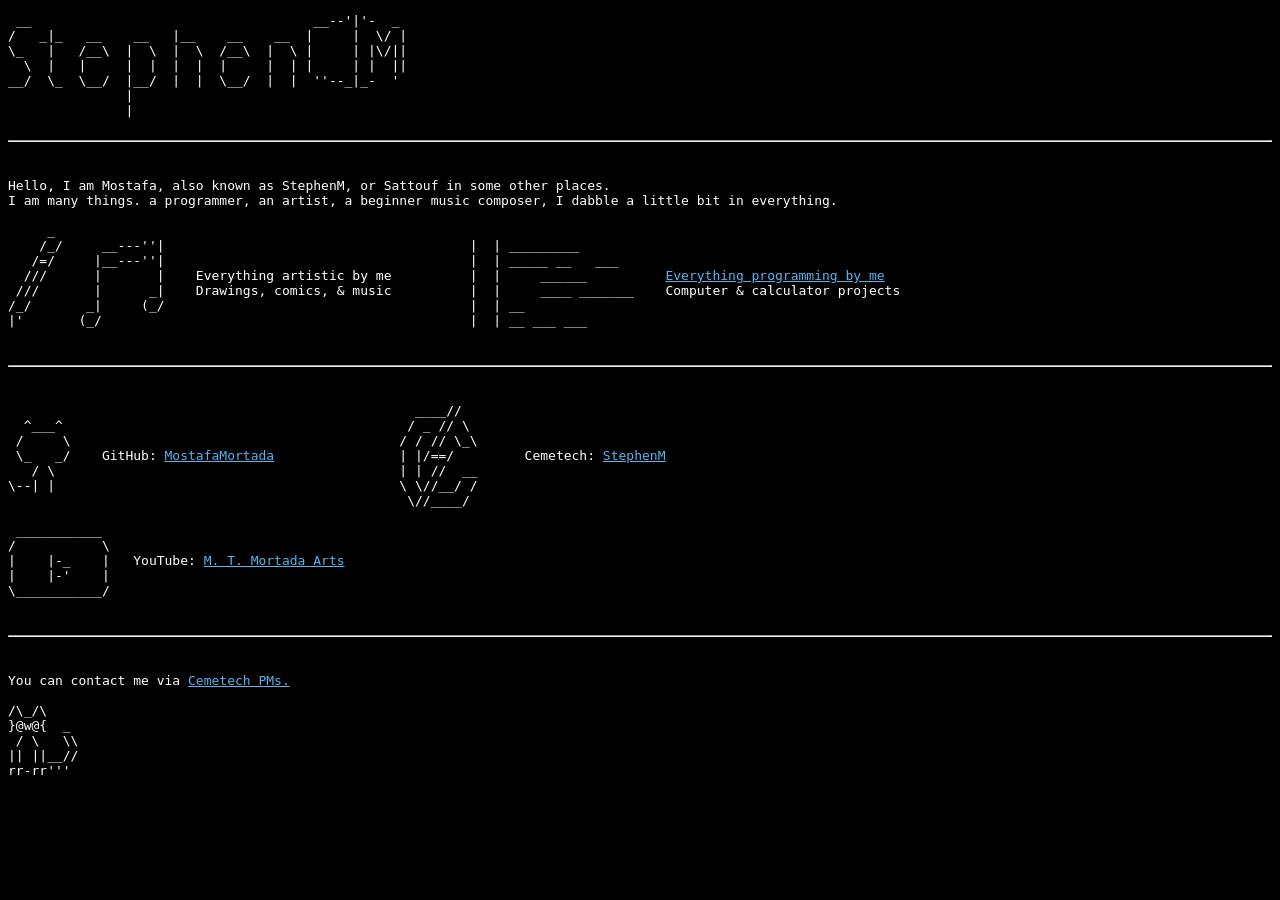
==== index.html @ a6961f84 "Add stylesheet link and remove inline styles" ====
<!DOCTYPE html>
<html>
	<head>
		<link rel="stylesheet" href="style.css">
		<title>Mostafa</title>
	</head>
	<body>
		<pre>
 __                                    __--'|'-  _
/   _|_   __    __   |__    __    __  |     |  \/ |
\_   |   /__\  |  \  |  \  /__\  |  \ |     | |\/||
  \  |   |     |  |  |  |  |     |  | |     | |  ||
__/  \_  \__/  |__/  |  |  \__/  |  |  ''--_|_-  '
               |
               |

<hr>

Hello, I am Mostafa, also known as StephenM, or Sattouf in some other places.
I am many things. a programmer, an artist, a beginner music composer, I dabble a little bit in everything.

     _
    /_/     __---''|                                       |  | _________
   /=/     |__---''|                                       |  | _____ __   ___
  ///      |       |    Everything artistic by me          |  |     ______          <a href="projects.html">Everything programming by me</a>
 ///       |      _|    Drawings, comics, & music          |  |     ____ _______    Computer & calculator projects
/_/       _|     (_/                                       |  | __
|'       (_/                                               |  | __ ___ ___


<hr>

                                                    ____//
  ^___^                                            / _ // \
 /     \                                          / / // \_\
 \_   _/    GitHub: <a href="https://mostafamortada.github.io">MostafaMortada</a>                | |/==/         Cemetech: <a href="https://cemetech.net/users/StephenM">StephenM</a>
   / \                                            | | //  __
\--| |                                            \ \//__/ /
                                                   \//____/

 ___________
/           \
|    |-_    |   YouTube: <a href="https://youtube.com/@mtmortadaarts">M. T. Mortada Arts</a>
|    |-'    |
\___________/


<hr>

You can contact me via <a href="https://www.cemetech.net/messages/">Cemetech PMs.</a>

/\_/\
}@w@{  _
 / \   \\
|| ||__//
rr-rr'''

		</pre>
	</body>
</html>
---- style.css ----
/* Thank you ti_kid for this file :))) */

body {
  background-color: black;
  color: white;
  font-family: monospace;
}

/* unvisited link */
a:link {
  color: #58b4ed;
}

/* visited link */
a:visited {
  color: #aa44ff;
}

/* mouse hover */
a:hover {
  color: #00cc88;
}

/* active (clicked) */
a:active {
  color: #58edca;
}

.tiny-link {
  font-size: 15px;     /* make it tiny */
  text-decoration: none;
}
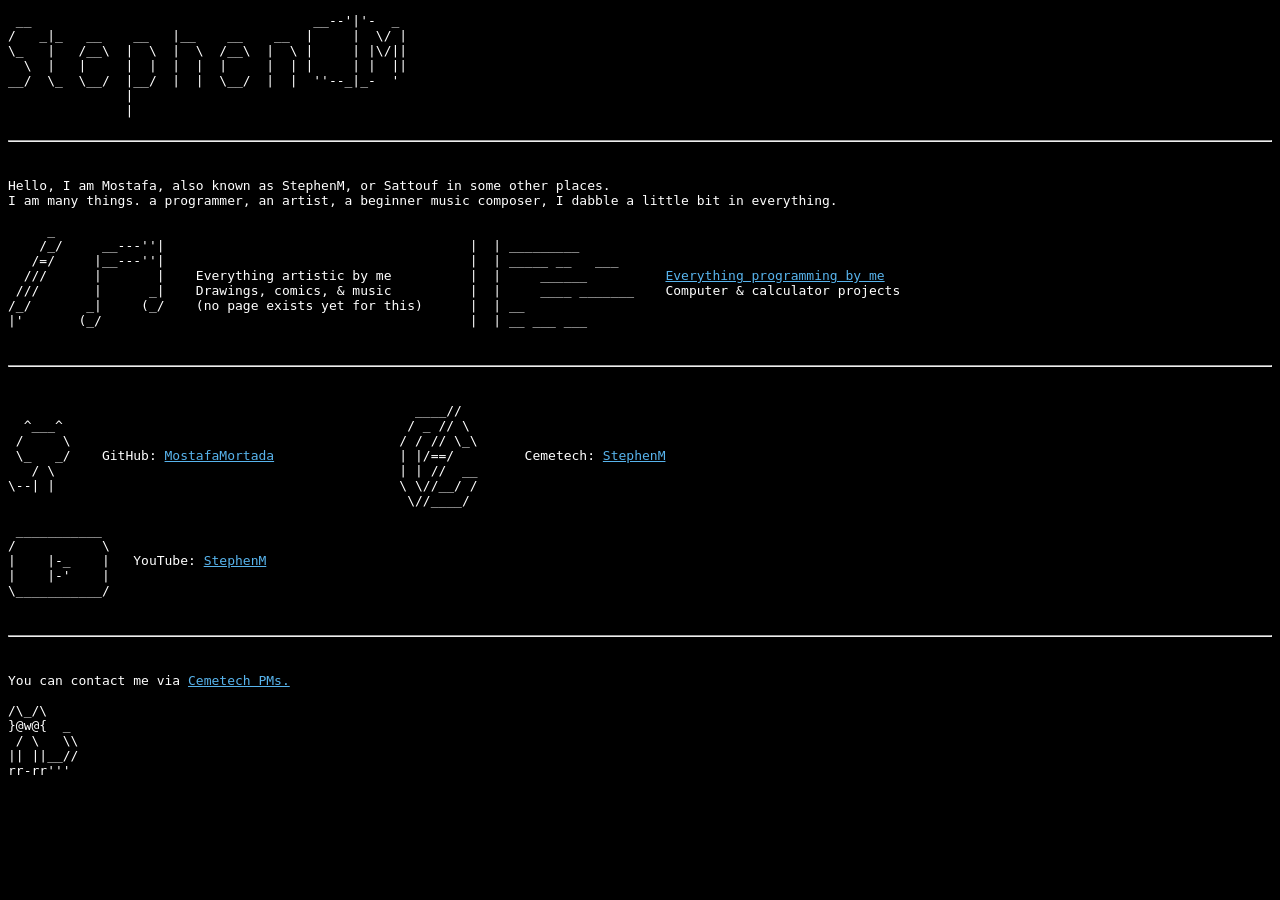
==== commit 66345541: "Update GitHub link in index.html" ====
--- a/index.html
+++ b/index.html
@@ -24,7 +24,7 @@
    /=/     |__---''|                                       |  | _____ __   ___
   ///      |       |    Everything artistic by me          |  |     ______          <a href="projects.html">Everything programming by me</a>
  ///       |      _|    Drawings, comics, & music          |  |     ____ _______    Computer & calculator projects
-/_/       _|     (_/                                       |  | __
+/_/       _|     (_/    (no page exists yet for this)      |  | __
 |'       (_/                                               |  | __ ___ ___
 
 
@@ -33,14 +33,14 @@
                                                     ____//
   ^___^                                            / _ // \
  /     \                                          / / // \_\
- \_   _/    GitHub: <a href="https://mostafamortada.github.io">MostafaMortada</a>                | |/==/         Cemetech: <a href="https://cemetech.net/users/StephenM">StephenM</a>
+ \_   _/    GitHub: <a href="https://github.com/MostafaMortada">MostafaMortada</a>                | |/==/         Cemetech: <a href="https://cemetech.net/users/StephenM">StephenM</a>
    / \                                            | | //  __
 \--| |                                            \ \//__/ /
                                                    \//____/
 
  ___________
 /           \
-|    |-_    |   YouTube: <a href="https://youtube.com/@mtmortadaarts">M. T. Mortada Arts</a>
+|    |-_    |   YouTube: <a href="https://youtube.com/@StephenM_MMortada">StephenM</a>
 |    |-'    |
 \___________/
 
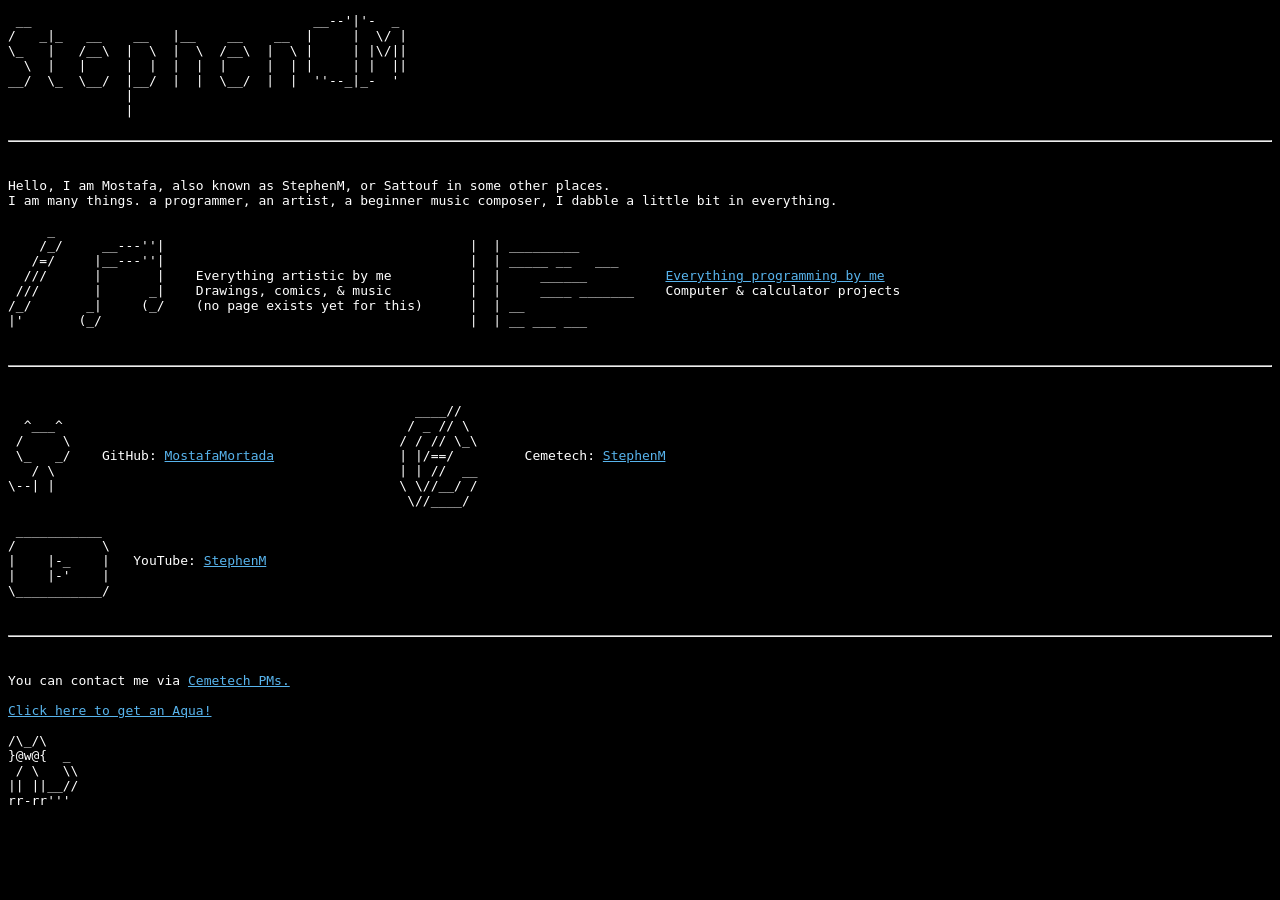
==== commit e563f9ce: "Add link to Aqua page in index.html" ====
--- a/index.html
+++ b/index.html
@@ -49,6 +49,8 @@
 
 You can contact me via <a href="https://www.cemetech.net/messages/">Cemetech PMs.</a>
 
+<a href="aqua.html">Click here to get an Aqua!</a>
+
 /\_/\
 }@w@{  _
  / \   \\
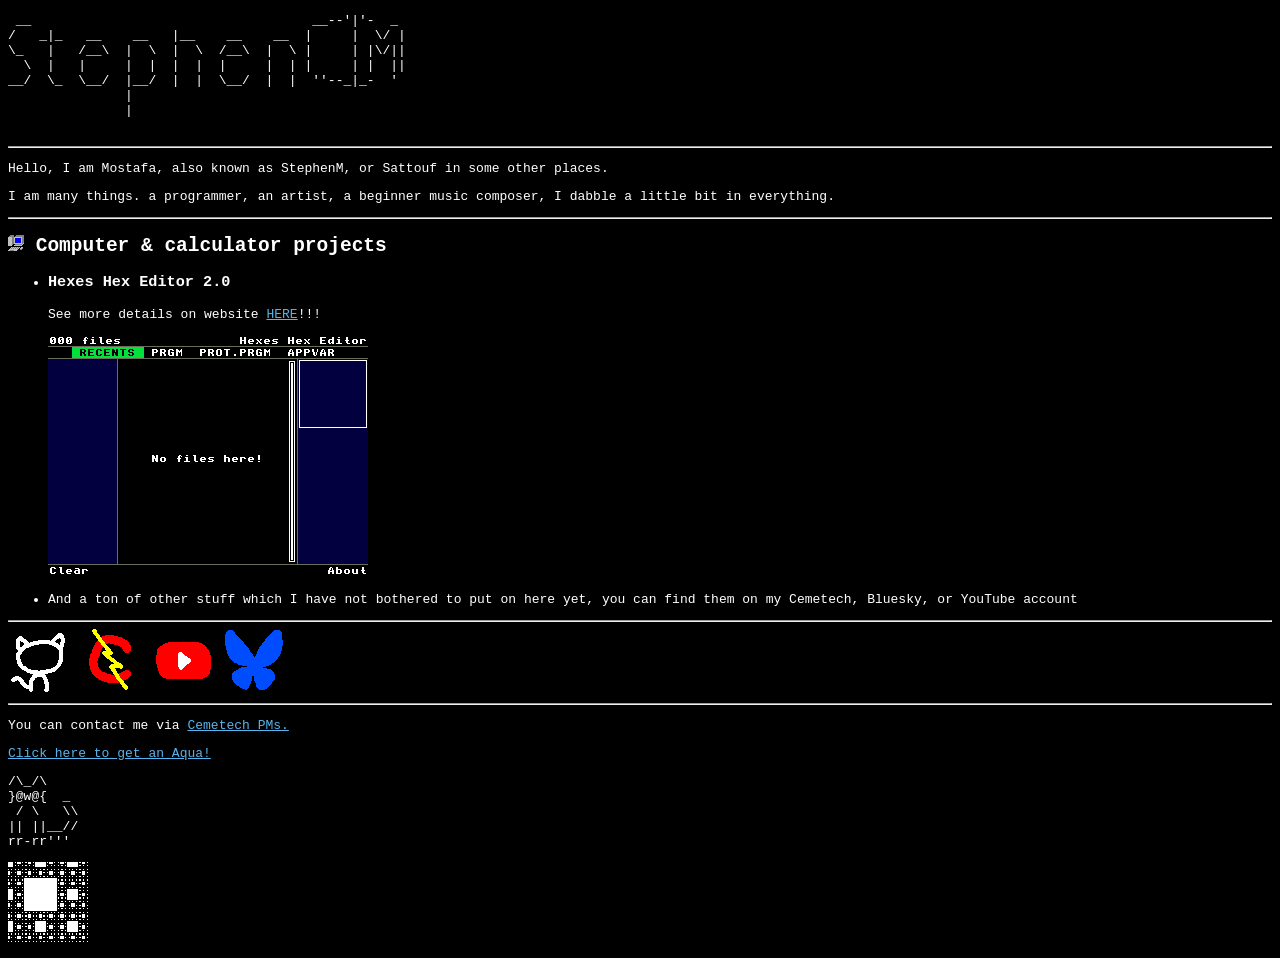
==== commit 046ff244: "new main site" ====
--- a/index.html
+++ b/index.html
@@ -13,50 +13,42 @@
 __/  \_  \__/  |__/  |  |  \__/  |  |  ''--_|_-  '
                |
                |
+		</pre>
+		<hr>
 
-<hr>
+		<p>Hello, I am Mostafa, also known as StephenM, or Sattouf in some other places.</p>
+		<p>I am many things. a programmer, an artist, a beginner music composer, I dabble a little bit in everything.<p>
 
-Hello, I am Mostafa, also known as StephenM, or Sattouf in some other places.
-I am many things. a programmer, an artist, a beginner music composer, I dabble a little bit in everything.
+		<hr>
+		<h2><img src="images/pc.png"> Computer & calculator projects</h2>
+		<ul>
+			<li><h3>Hexes Hex Editor 2.0</h3><p>See more details on website <a href="hexes/index.html">HERE</a>!!!</p>
+			<img src="hexes/images/release/demo.gif"></li>
+			<li><p>And a ton of other stuff which I have not bothered to put on here yet, you can find them on my Cemetech, Bluesky, or YouTube account</p></li>
+		</ul>
 
-     _
-    /_/     __---''|                                       |  | _________
-   /=/     |__---''|                                       |  | _____ __   ___
-  ///      |       |    Everything artistic by me          |  |     ______          <a href="projects.html">Everything programming by me</a>
- ///       |      _|    Drawings, comics, & music          |  |     ____ _______    Computer & calculator projects
-/_/       _|     (_/    (no page exists yet for this)      |  | __
-|'       (_/                                               |  | __ ___ ___
+		<hr>
+		<a href="https://github.com/MostafaMortada"><img src="images/icon-github.png"></a>
+		<a href="https://cemetech.net/users/StephenM"><img src="images/icon-cemetech.png"></a>
+		<a href="https://youtube.com/@StephenM_MMortada"><img src="images/icon-yt.png"></a>
+		<a href="https://bsky.app/profile/mostafatqmtd.bsky.social"><img src="images/icon-bsky.png"></a>
 
+		<hr>
 
-<hr>
+		<p>
+			You can contact me via <a href="https://www.cemetech.net/messages/">Cemetech PMs.</a>
+		</p>
 
-                                                    ____//
-  ^___^                                            / _ // \
- /     \                                          / / // \_\
- \_   _/    GitHub: <a href="https://github.com/MostafaMortada">MostafaMortada</a>                | |/==/         Cemetech: <a href="https://cemetech.net/users/StephenM">StephenM</a>
-   / \                                            | | //  __
-\--| |                                            \ \//__/ /
-                                                   \//____/
+		<p><a href="aqua.html">Click here to get an Aqua!</a></p>
 
- ___________
-/           \
-|    |-_    |   YouTube: <a href="https://youtube.com/@StephenM_MMortada">StephenM</a>
-|    |-'    |
-\___________/
-
-
-<hr>
-
-You can contact me via <a href="https://www.cemetech.net/messages/">Cemetech PMs.</a>
-
-<a href="aqua.html">Click here to get an Aqua!</a>
-
+<pre>
 /\_/\
 }@w@{  _
  / \   \\
 || ||__//
 rr-rr'''
+</pre>
 
-		</pre>
+		<p><img src="images/square.gif"></p>
 	</body>
 </html>
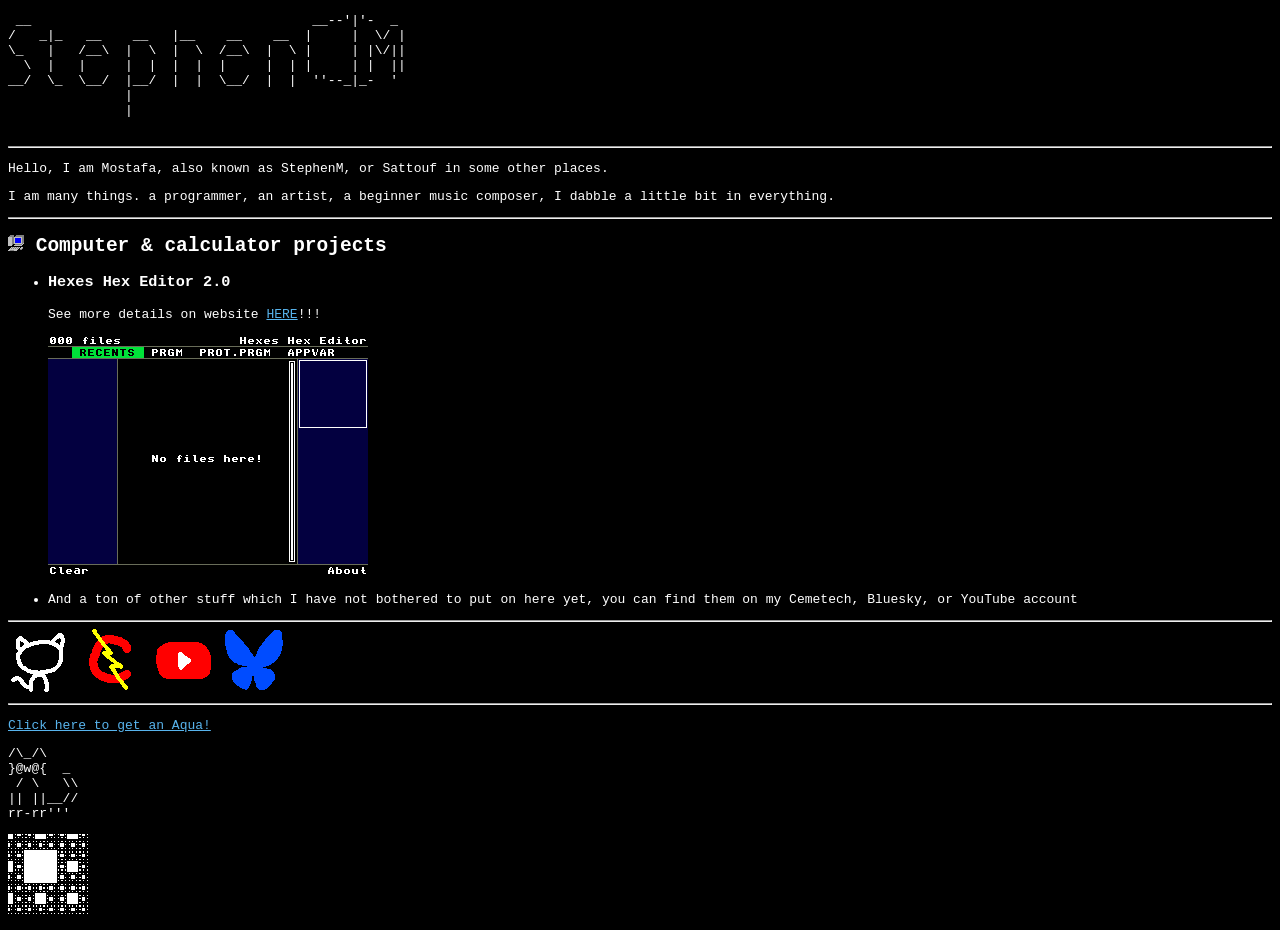
==== commit 5a94d2ff: "removed contact" ====
--- a/index.html
+++ b/index.html
@@ -35,10 +35,6 @@
 
 		<hr>
 
-		<p>
-			You can contact me via <a href="https://www.cemetech.net/messages/">Cemetech PMs.</a>
-		</p>
-
 		<p><a href="aqua.html">Click here to get an Aqua!</a></p>
 
 <pre>
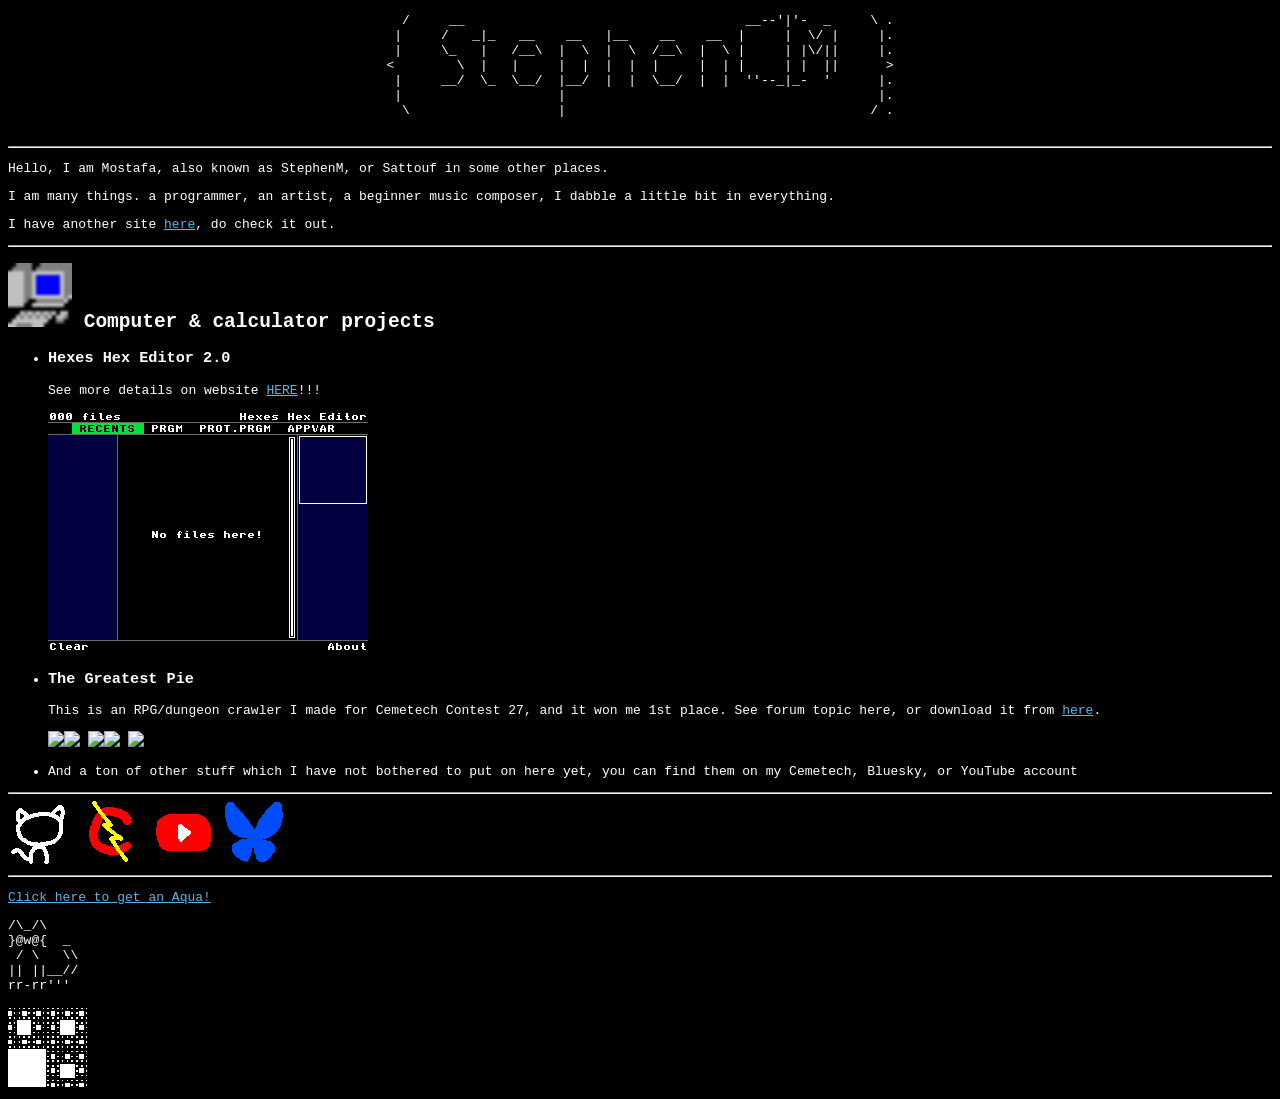
==== commit 4b635884: "added pie" ====
--- a/index.html
+++ b/index.html
@@ -5,25 +5,32 @@
 		<title>Mostafa</title>
 	</head>
 	<body>
-		<pre>
- __                                    __--'|'-  _
-/   _|_   __    __   |__    __    __  |     |  \/ |
-\_   |   /__\  |  \  |  \  /__\  |  \ |     | |\/||
-  \  |   |     |  |  |  |  |     |  | |     | |  ||
-__/  \_  \__/  |__/  |  |  \__/  |  |  ''--_|_-  '
-               |
-               |
+		<pre style="text-align: center;">
+  /     __                                    __--'|'-  _     \ .
+ |     /   _|_   __    __   |__    __    __  |     |  \/ |     |.
+ |     \_   |   /__\  |  \  |  \  /__\  |  \ |     | |\/||     |.
+<        \  |   |     |  |  |  |  |     |  | |     | |  ||      >
+ |     __/  \_  \__/  |__/  |  |  \__/  |  |  ''--_|_-  '      |.
+ |                    |                                        |.
+  \                   |                                       / .
 		</pre>
 		<hr>
 
 		<p>Hello, I am Mostafa, also known as StephenM, or Sattouf in some other places.</p>
 		<p>I am many things. a programmer, an artist, a beginner music composer, I dabble a little bit in everything.<p>
+		<p>I have another site <a href="https://stephenm.neocities.org/">here</a>, do check it out.</p>
 
 		<hr>
-		<h2><img src="images/pc.png"> Computer & calculator projects</h2>
+		<h2><img src="images/pc.png" style="width:64px;"> Computer & calculator projects</h2>
 		<ul>
 			<li><h3>Hexes Hex Editor 2.0</h3><p>See more details on website <a href="hexes/index.html">HERE</a>!!!</p>
 			<img src="hexes/images/release/demo.gif"></li>
+			<li><h3>The Greatest Pie</h3>
+				<p>This is an RPG/dungeon crawler I made for Cemetech Contest 27, and it won me 1st place. See forum topic <a="https://ceme.tech/t21126">here</a>, or download it from <a href="http://ceme.tech/DL3019">here</a>.</p>
+				<img src="https://www.cemetech.net/media/archives/screenshots/2026/08/1_BXuQs6L.opt.webp"><img src="https://www.cemetech.net/media/archives/screenshots/2026/08/2_O8iiZMc.opt.webp">
+				<img src="https://www.cemetech.net/media/archives/screenshots/2026/08/7.opt.webp"><img src="https://www.cemetech.net/media/archives/screenshots/2026/08/5.opt.webp">
+				<img src="https://i.ibb.co/dyvR0nw/4.png">
+			</li>
 			<li><p>And a ton of other stuff which I have not bothered to put on here yet, you can find them on my Cemetech, Bluesky, or YouTube account</p></li>
 		</ul>
 
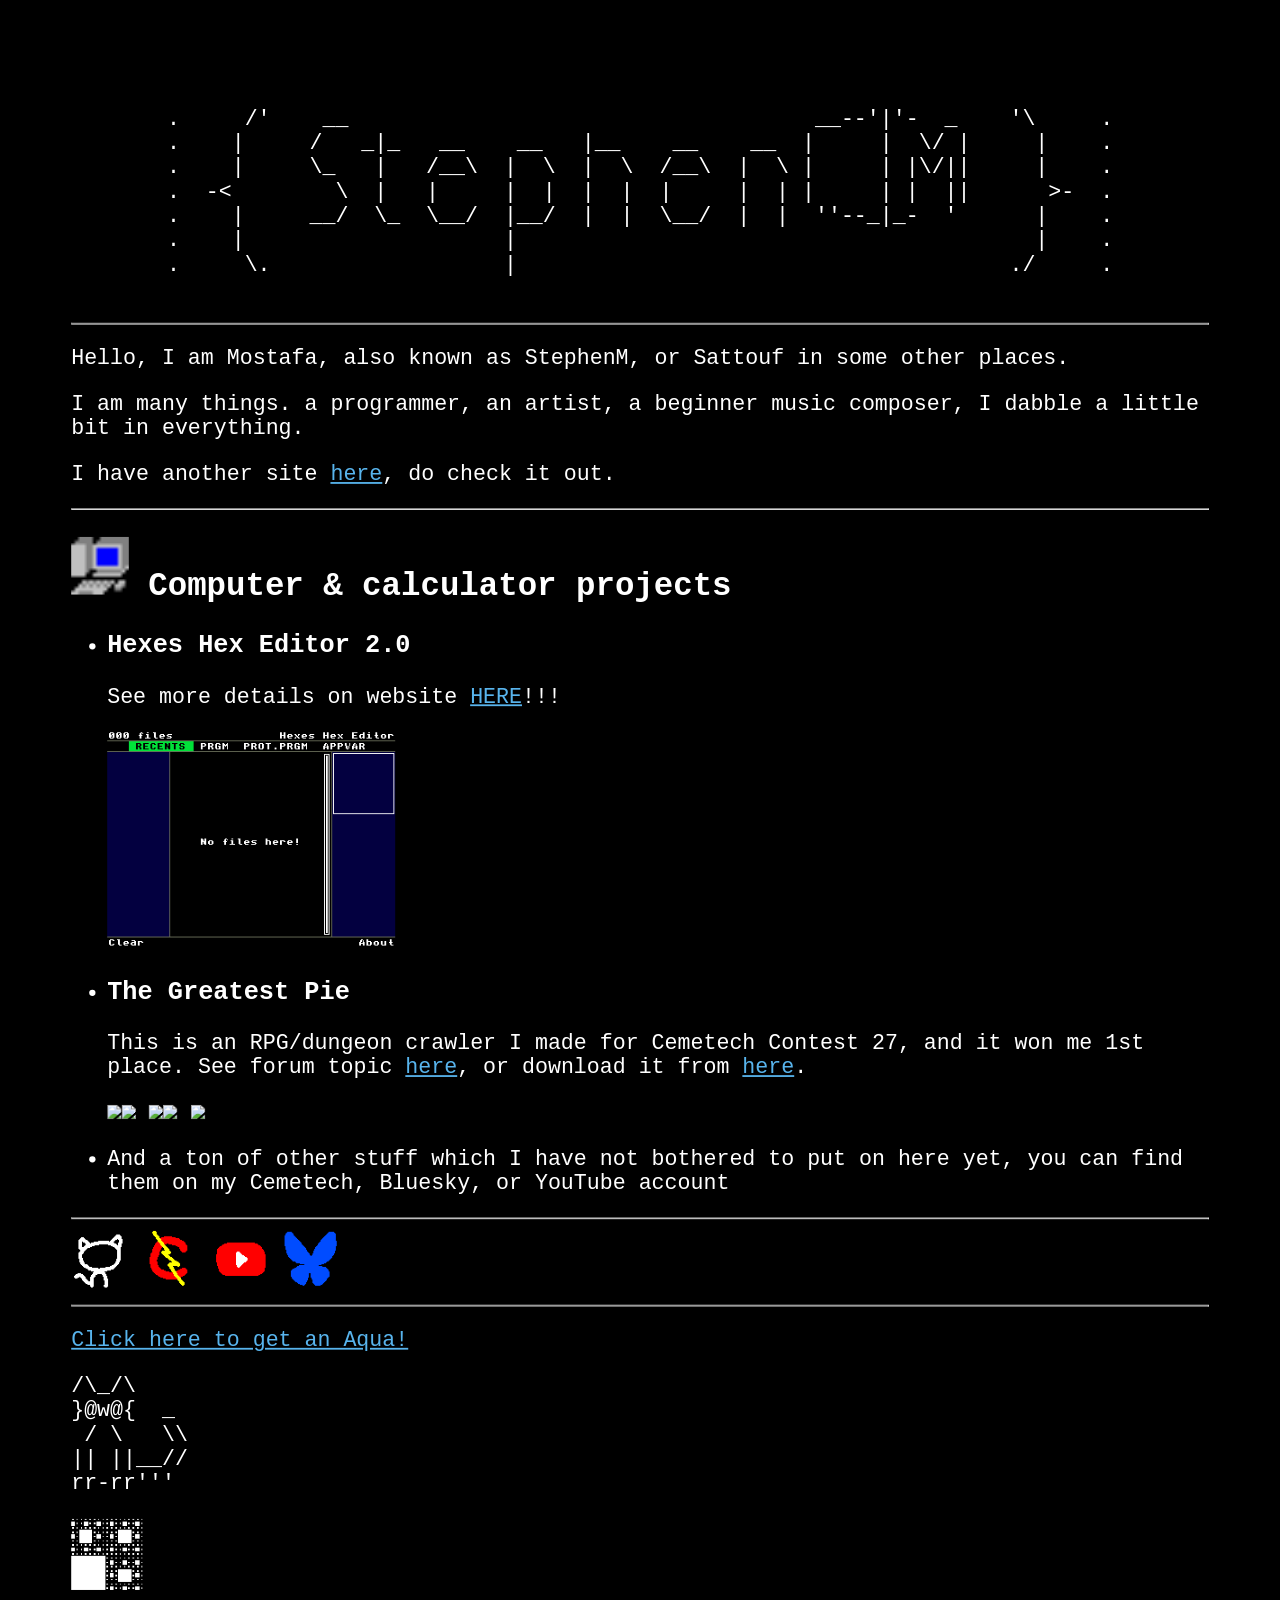
==== commit 9993f8ba: "scaled up" ====
--- a/index.html
+++ b/index.html
@@ -4,15 +4,15 @@
 		<link rel="stylesheet" href="style.css">
 		<title>Mostafa</title>
 	</head>
-	<body>
+	<body style="scale:90%;">
 		<pre style="text-align: center;">
-  /     __                                    __--'|'-  _     \ .
- |     /   _|_   __    __   |__    __    __  |     |  \/ |     |.
- |     \_   |   /__\  |  \  |  \  /__\  |  \ |     | |\/||     |.
-<        \  |   |     |  |  |  |  |     |  | |     | |  ||      >
- |     __/  \_  \__/  |__/  |  |  \__/  |  |  ''--_|_-  '      |.
- |                    |                                        |.
-  \                   |                                       / .
+.     /'    __                                    __--'|'-  _    '\     .
+.    |     /   _|_   __    __   |__    __    __  |     |  \/ |     |    .
+.    |     \_   |   /__\  |  \  |  \  /__\  |  \ |     | |\/||     |    .
+.  -<        \  |   |     |  |  |  |  |     |  | |     | |  ||      >-  .
+.    |     __/  \_  \__/  |__/  |  |  \__/  |  |  ''--_|_-  '      |    .
+.    |                    |                                        |    .
+.     \.                  |                                      ./     .
 		</pre>
 		<hr>
 
@@ -26,7 +26,7 @@
 			<li><h3>Hexes Hex Editor 2.0</h3><p>See more details on website <a href="hexes/index.html">HERE</a>!!!</p>
 			<img src="hexes/images/release/demo.gif"></li>
 			<li><h3>The Greatest Pie</h3>
-				<p>This is an RPG/dungeon crawler I made for Cemetech Contest 27, and it won me 1st place. See forum topic <a="https://ceme.tech/t21126">here</a>, or download it from <a href="http://ceme.tech/DL3019">here</a>.</p>
+				<p>This is an RPG/dungeon crawler I made for Cemetech Contest 27, and it won me 1st place. See forum topic <a href="https://ceme.tech/t21126">here</a>, or download it from <a href="http://ceme.tech/DL3019">here</a>.</p>
 				<img src="https://www.cemetech.net/media/archives/screenshots/2026/08/1_BXuQs6L.opt.webp"><img src="https://www.cemetech.net/media/archives/screenshots/2026/08/2_O8iiZMc.opt.webp">
 				<img src="https://www.cemetech.net/media/archives/screenshots/2026/08/7.opt.webp"><img src="https://www.cemetech.net/media/archives/screenshots/2026/08/5.opt.webp">
 				<img src="https://i.ibb.co/dyvR0nw/4.png">
--- a/style.css
+++ b/style.css
@@ -4,6 +4,7 @@
   background-color: black;
   color: white;
   font-family: monospace;
+  font-size: 24px;
 }
 
 /* unvisited link */
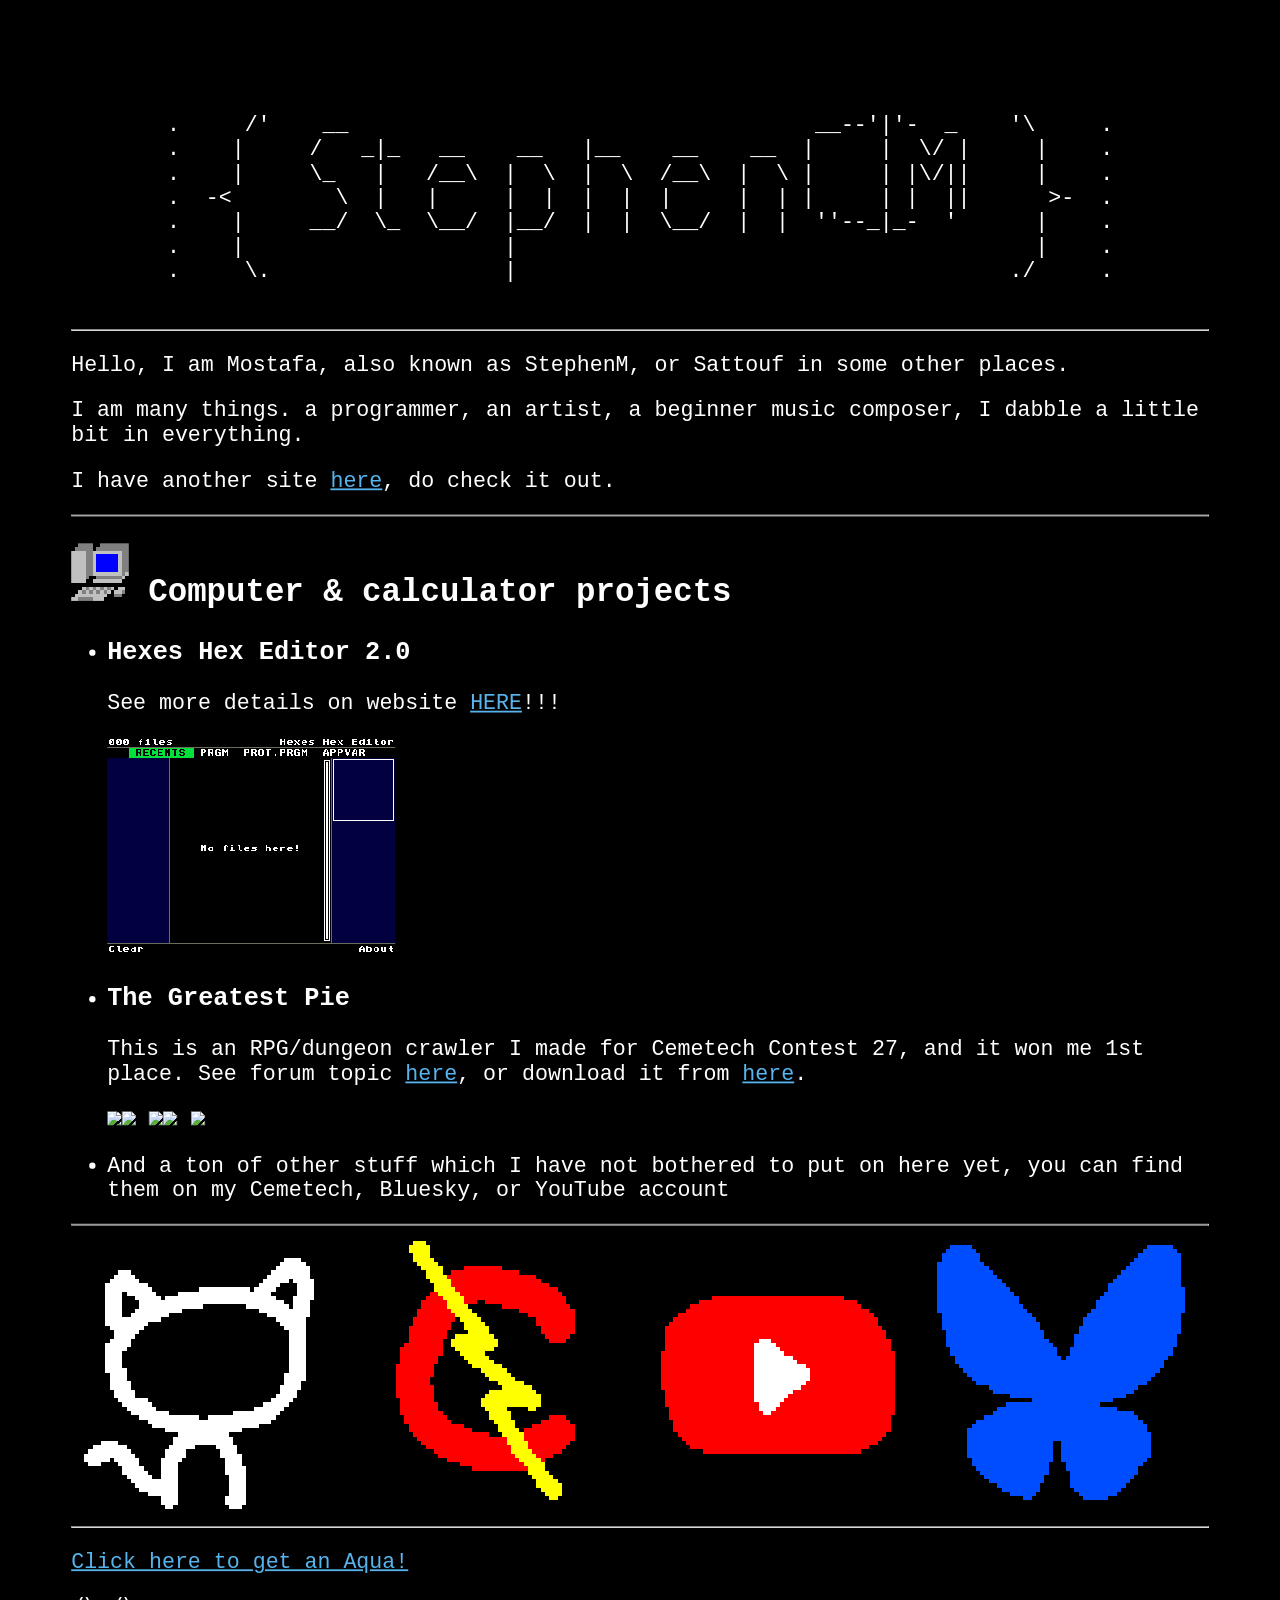
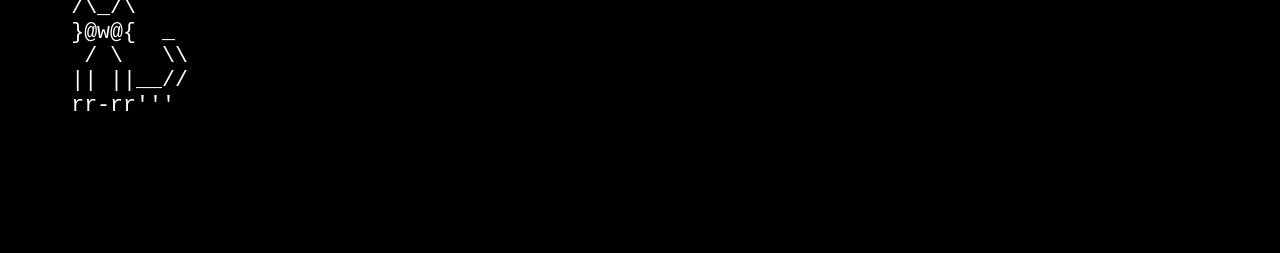
==== commit 521e4552: "Slight images change" ====
--- a/index.html
+++ b/index.html
@@ -35,10 +35,10 @@
 		</ul>
 
 		<hr>
-		<a href="https://github.com/MostafaMortada"><img src="images/icon-github.png"></a>
-		<a href="https://cemetech.net/users/StephenM"><img src="images/icon-cemetech.png"></a>
-		<a href="https://youtube.com/@StephenM_MMortada"><img src="images/icon-yt.png"></a>
-		<a href="https://bsky.app/profile/mostafatqmtd.bsky.social"><img src="images/icon-bsky.png"></a>
+		<a href="https://github.com/MostafaMortada"><img style="width:24%;" src="images/icon-github.png"></a>
+		<a href="https://cemetech.net/users/StephenM"><img style="width:24%;" src="images/icon-cemetech.png"></a>
+		<a href="https://youtube.com/@StephenM_MMortada"><img style="width:24%;" src="images/icon-yt.png"></a>
+		<a href="https://bsky.app/profile/mostafatqmtd.bsky.social"><img style="width:24%;" src="images/icon-bsky.png"></a>
 
 		<hr>
 
@@ -51,7 +51,5 @@
 || ||__//
 rr-rr'''
 </pre>
-
-		<p><img src="images/square.gif"></p>
 	</body>
 </html>
--- a/style.css
+++ b/style.css
@@ -1,3 +1,16 @@
+
+/* Thanks stackoverflow <3 */
+img {
+  image-rendering: optimizeSpeed;             /* STOP SMOOTHING, GIVE ME SPEED  */
+  image-rendering: -moz-crisp-edges;          /* Firefox                        */
+  image-rendering: -o-crisp-edges;            /* Opera                          */
+  image-rendering: -webkit-optimize-contrast; /* Chrome (and eventually Safari) */
+  image-rendering: pixelated;                 /* Universal support since 2021   */
+  image-rendering: optimize-contrast;         /* CSS3 Proposed                  */
+  -ms-interpolation-mode: nearest-neighbor;   /* IE8+                           */
+}
+
+
 /* Thank you ti_kid for this file :))) */
 
 body {
